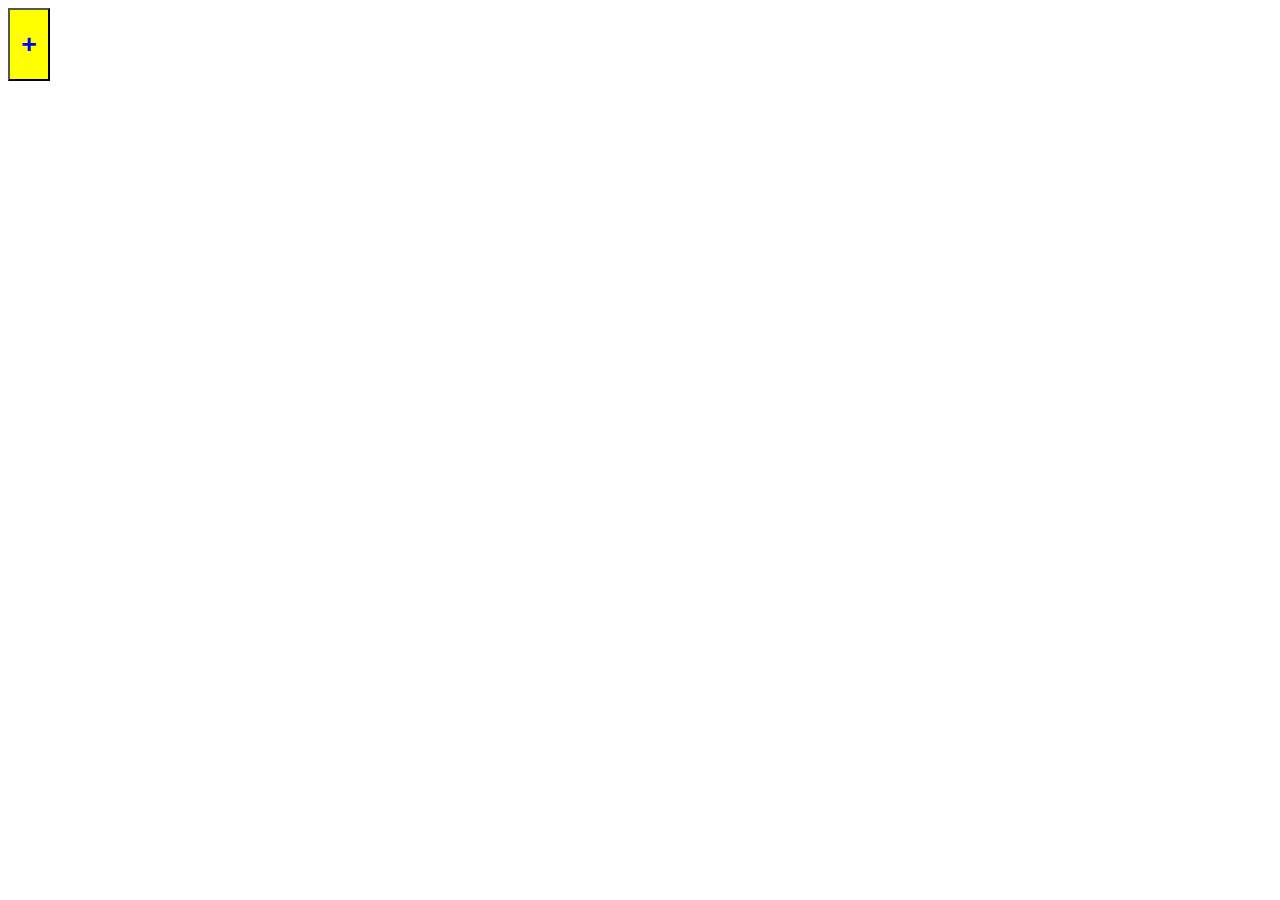
==== index.html @ 97353ce2 "Home Page plus button" ====
<!DOCTYPE html>
<html>
  <head>
    <title>Home Page</title>
    <link rel="stylesheet" href="style.css">
  </head>

  <body>
    <button class="button"><h1>+</h1></button>



  <div class="div">
  </div>
  <br>
  <div class="secondDiv">
  </div>
  <br>
  <div class="thirdDiv">
  </div>
  <br>
  <div class="fourthDiv">
  </div>
  <br>
  <div class="fifthDiv">
  </div>

  

  <script src="script.js"></script>

  </body>
  </html>
---- style.css ----
.button{
  color:blue;
  background-color:yellow;
  width:42px;
}
.submit{
  background-color:blue;
  color:white;
}
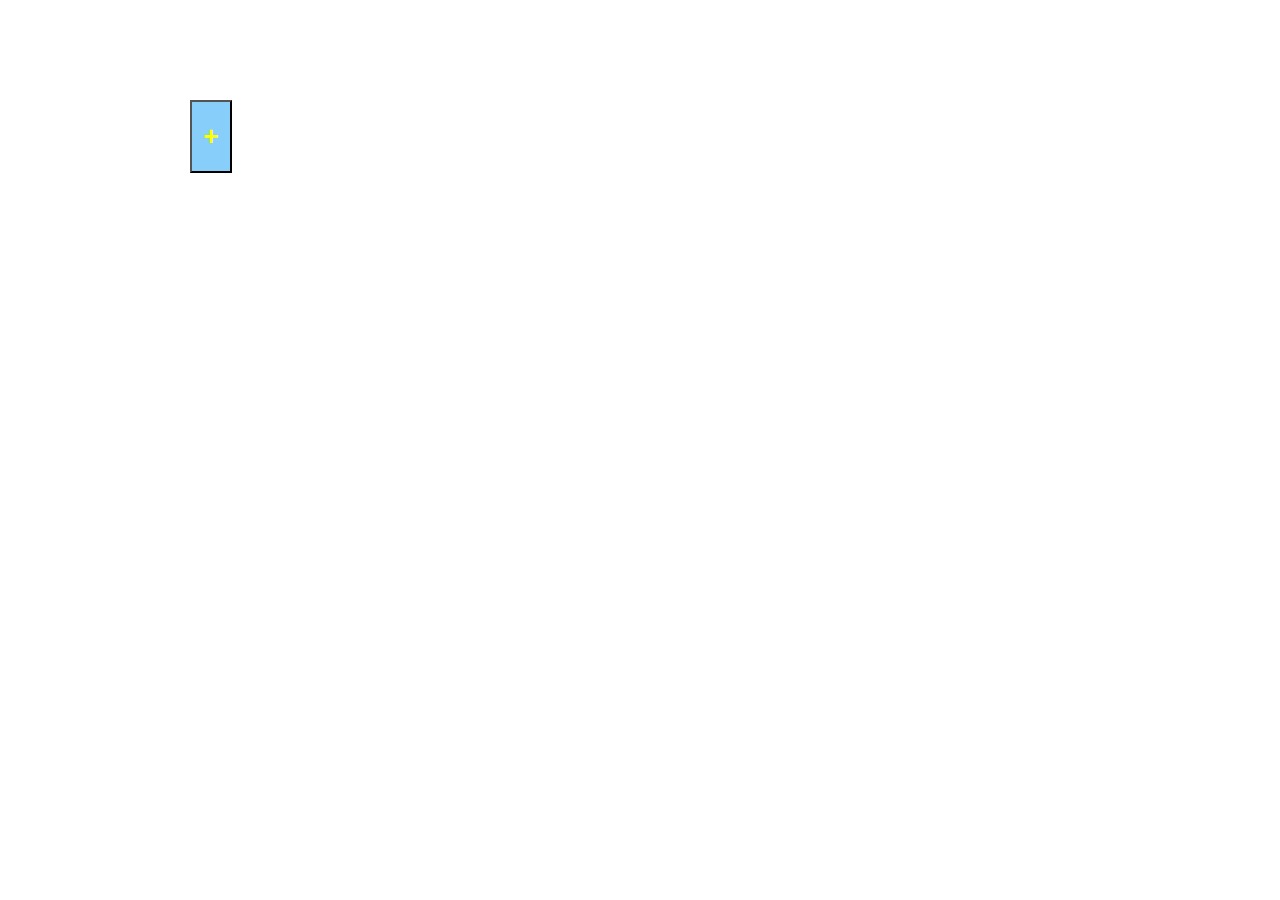
==== commit 720aebbb: "Worked on main page HTML for task form/functionality" ====
--- a/index.html
+++ b/index.html
@@ -6,27 +6,41 @@
   </head>
 
   <body>
-    <button class="button"><h1>+</h1></button>
+    <div class="container">
+      <div id="raiseInput"></div>
+
+      <button class="plusButton"><h1>+</h1></button>
+
+      <!-- Create Task Form -->
+      <div class="taskFormDiv">
+        <br>
+        <input class="checkBox" type="checkbox" style="width:20px;height:20px;"></input>
+        <span class="break">Are you creating a break?</span>
+        <br>
+        <br>
+        <input type="text" placeholder="Title" class="title"></input>
+        <br>
+        <br>
+        <input type="text" placeholder="Description" class="description"></input>
+        <br>
+        <br>
+        <input type="time" placeholder="Start" class="start"></input>
+        <input type="time" placeholder="End" class="end"></input>
+        <br>
+        <br>
+        <button class="createTaskButton"><h3>Create Task</h3></button>
+      </div>
+
+      <br>
+      <br>
+      <br>
 
 
+      <div class="tasks">
+      </div>
 
-  <div class="div">
+
   </div>
-  <br>
-  <div class="secondDiv">
-  </div>
-  <br>
-  <div class="thirdDiv">
-  </div>
-  <br>
-  <div class="fourthDiv">
-  </div>
-  <br>
-  <div class="fifthDiv">
-  </div>
-
-  
-
   <script src="script.js"></script>
 
   </body>
--- a/style.css
+++ b/style.css
@@ -1,9 +1,70 @@
-.button{
-  color:blue;
-  background-color:yellow;
+.plusButton{
+  color:yellow;
+  background-color:lightSkyBlue;
   width:42px;
 }
-.submit{
-  background-color:blue;
-  color:white;
+.createTaskButton{
+  font-family:monaco;
+  color:#63E2C6;
+
 }
+.createTaskButton:hover{
+  background-color:#5ABCB9;
+}
+.taskFormDiv{
+  display:none;
+}
+.title{
+  font-weight:bold;
+  font-family:montserrat;
+  font-size:15px;
+  border: 2px solid #F08080;
+}
+.description{
+  font-weight:bold;
+  font-family:montserrat;
+  font-size:15px;
+  border: 2px solid #F08080;
+}
+.start{
+  font-weight:bold;
+  font-family:montserrat;
+  font-size:15px;
+  border: 2px solid #F08080;
+}
+.end{
+  font-weight:bold;
+  font-family:montserrat;
+  font-size:15px;
+  border: 2px solid #F08080;
+}
+.break{
+  font-size:19px;
+}
+
+.container{
+  max-width:900px;
+  margin:100px auto 100px auto;
+}
+.tasks{
+  background-color:gray;
+}
+.startTime{
+  display:inline-block;
+
+}
+.endTime{
+  display:inline-block;
+
+}
+.task{
+  border: 2px solid #F08080;
+}
+.checkbox{
+  width:20px;
+  height:20px;
+}
+.colon{
+  display:inline-block;
+  padding-left:20px;
+}
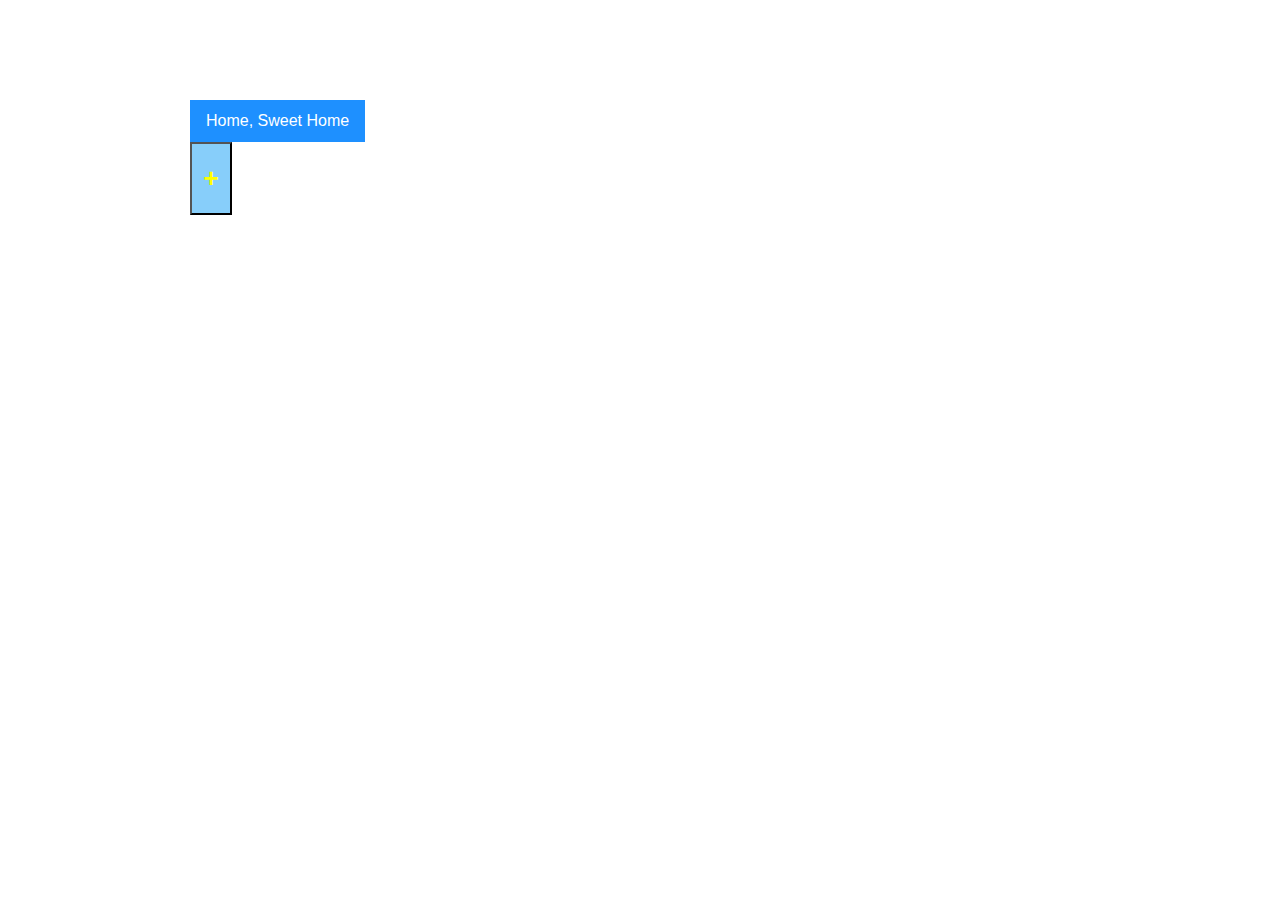
==== commit 9544f332: "Worked on button functionality" ====
--- a/index.html
+++ b/index.html
@@ -6,7 +6,41 @@
   </head>
 
   <body>
+
     <div class="container">
+
+
+      
+      <style>
+      .btn {
+          background-color: DodgerBlue;
+          border: none;
+          color: white;
+          padding: 12px 16px;
+          font-size: 16px;
+          cursor: pointer;
+      }
+
+      /* Darker background on mouse-over */
+      .btn:hover {
+          background-color: RoyalBlue;
+      }
+      </style>
+
+      <a href="page2.html"><button class="btn"><i class="fa fa-home"></i>Home, Sweet Home</button></a>
+
+
+
+
+
+
+
+
+
+
+
+
+
       <div id="raiseInput"></div>
 
       <button class="plusButton"><h1>+</h1></button>
@@ -18,29 +52,38 @@
         <span class="break">Are you creating a break?</span>
         <br>
         <br>
-        <input type="text" placeholder="Title" class="title"></input>
-        <br>
-        <br>
-        <input type="text" placeholder="Description" class="description"></input>
-        <br>
-        <br>
-        <input type="time" placeholder="Start" class="start"></input>
-        <input type="time" placeholder="End" class="end"></input>
-        <br>
-        <br>
-        <button class="createTaskButton"><h3>Create Task</h3></button>
+        <div class="hidingTaskWhenBreak">
+          <input type="text" placeholder="Title" class="title"></input>
+          <br>
+          <br>
+          <input type="text" placeholder="Description" class="description"></input>
+          <br>
+          <br>
+          <input type="time" class="start"></input>
+          <input type="time" class="end"></input>
+          <br>
+          <br>
+          <button class="createTaskButton"><h3>Create Task</h3></button>
+        </div>
       </div>
 
-      <br>
-      <br>
-      <br>
+      <div class="checkBoxForm">
+        <input type="time" class="startTimeForBreak"></input>
+        <input type="time" class="endTimeForBreak"></input>
+        <br><br><br>
+        <button class="createBreak"><h3>Create Break</h3></button>
 
+      </div>
+
+
+      </div>
 
       <div class="tasks">
       </div>
 
 
-  </div>
+    </div>
+
   <script src="script.js"></script>
 
   </body>
--- a/style.css
+++ b/style.css
@@ -68,3 +68,27 @@
   display:inline-block;
   padding-left:20px;
 }
+.checkBoxForm{
+  display:none;
+}
+.createBreak{
+  font-family:monaco;
+  color:#63E2C6;
+  display:none;
+
+}
+.createBreak:hover{
+  background-color:#5ABCB9;
+}
+input{
+  font-family:montserrat;
+  font-weight:bold;
+  font-size:15px;
+  border:2px solid #F08080;
+}
+.startTimeElementBreak{
+  display:inline-block;
+}
+.endTimeElementBreak{
+  display:inline-block;
+}
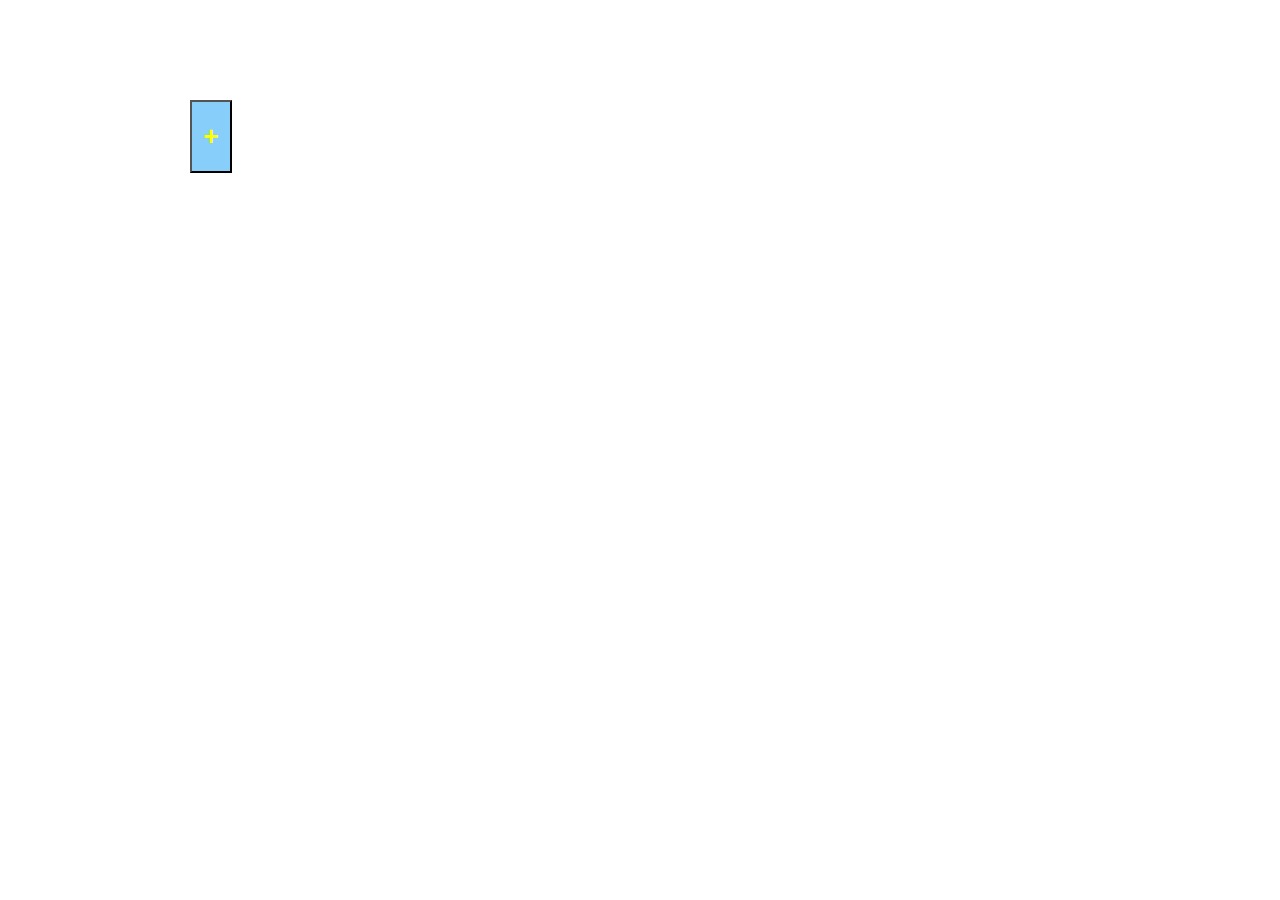
==== commit d280f629: "Deleted "Home" button" ====
--- a/index.html
+++ b/index.html
@@ -10,24 +10,10 @@
     <div class="container">
 
 
-      
-      <style>
-      .btn {
-          background-color: DodgerBlue;
-          border: none;
-          color: white;
-          padding: 12px 16px;
-          font-size: 16px;
-          cursor: pointer;
-      }
 
-      /* Darker background on mouse-over */
-      .btn:hover {
-          background-color: RoyalBlue;
-      }
-      </style>
 
-      <a href="page2.html"><button class="btn"><i class="fa fa-home"></i>Home, Sweet Home</button></a>
+
+    
 
 
 
